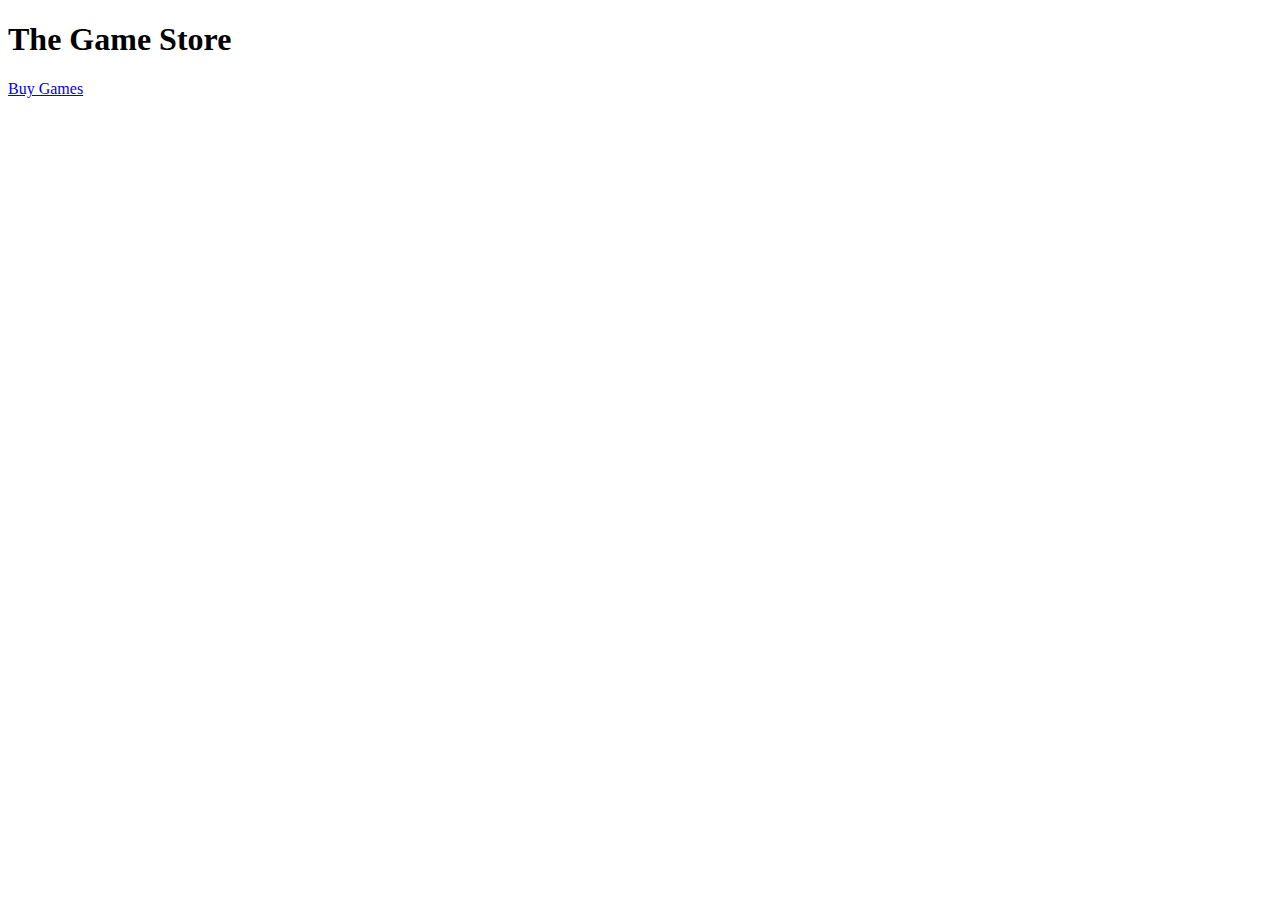
==== index.html @ 03fd7215 "generate product list" ====
<!DOCTYPE html>
<html lang="en">

<head>
    <meta charset="UTF-8">
    <meta name="viewport" content="width=device-width, initial-scale=1.0">
    <meta http-equiv="X-UA-Compatible" content="ie=edge">
    <link rel="stylesheet" href="style.css">
    <title>Products</title>
</head>

<body>
    <header>
        <h1>The Game Store</h1>
    </header>
    <p>
        <a href="./products/index.html">Buy Games</a>
    </p>

    <script type="module" src="app.js"></script>
</body>

</html>
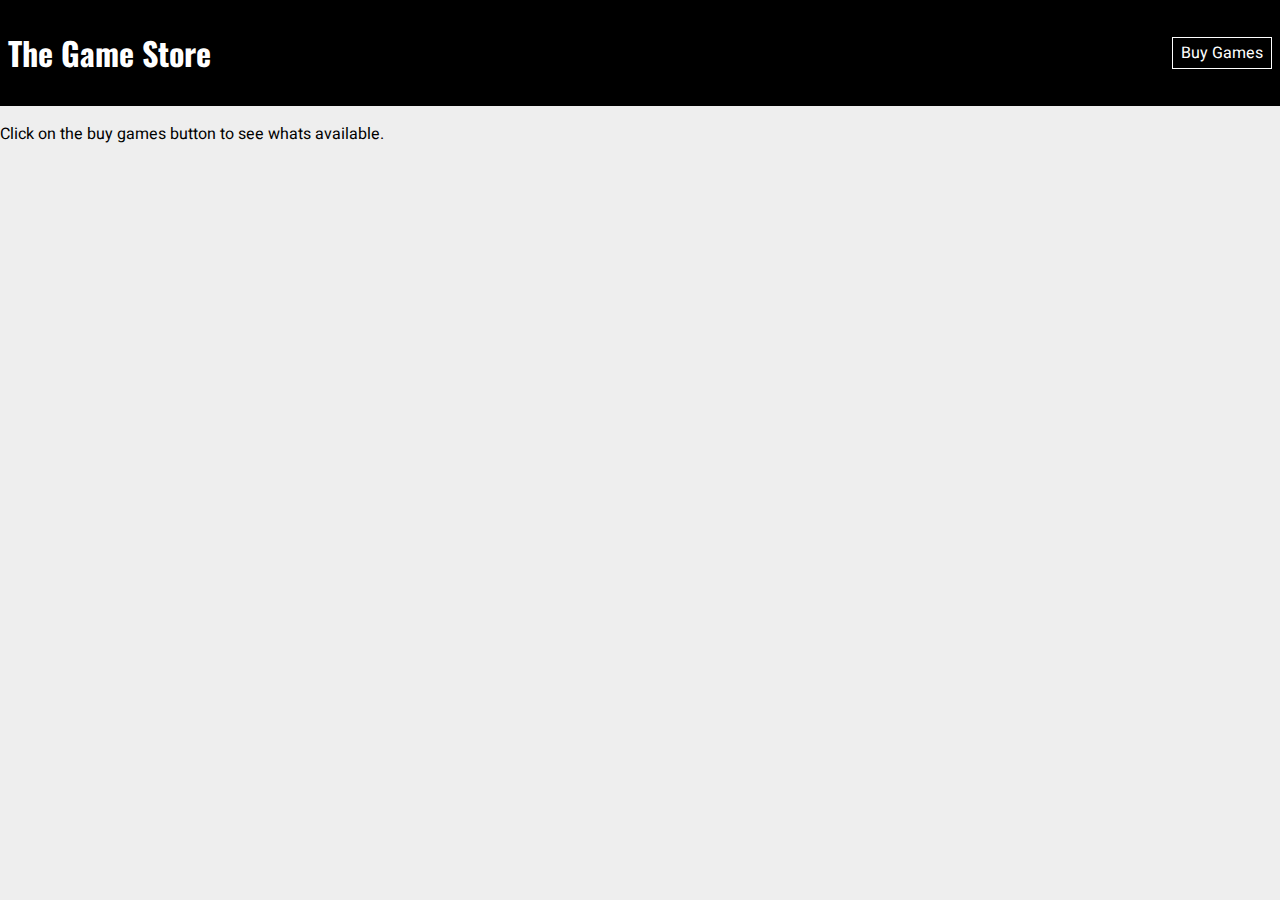
==== commit a419be39: "added css improvements" ====
--- a/index.html
+++ b/index.html
@@ -5,16 +5,19 @@
     <meta charset="UTF-8">
     <meta name="viewport" content="width=device-width, initial-scale=1.0">
     <meta http-equiv="X-UA-Compatible" content="ie=edge">
-    <link rel="stylesheet" href="style.css">
+    <link rel="stylesheet" href="./common/main.css">
     <title>Products</title>
 </head>
 
 <body>
     <header>
         <h1>The Game Store</h1>
+        <nav>
+            <a href="./products/index.html">Buy Games</a>
+        </nav>
     </header>
     <p>
-        <a href="./products/index.html">Buy Games</a>
+        Click on the buy games button to see whats available.
     </p>
 
     <script type="module" src="app.js"></script>
--- a/common/main.css
+++ b/common/main.css
@@ -0,0 +1,48 @@
+@import url('https://fonts.googleapis.com/css?family=Heebo|Oswald');
+
+* {
+    box-sizing: border-box;
+}
+
+body {
+    font-family: 'Heebo', sans-serif;
+    background: #eee;
+    margin: 0;
+}
+
+header {
+    display: flex;
+    justify-content: space-between;
+    align-items: center;
+    background: black;
+    color: white;
+}
+
+header nav a {
+    color: white;
+    border: 1px solid white;
+    padding: 3px 8px;
+    text-decoration: none;
+    transition: color 200ms ease-in;
+}
+
+header nav a:hover {
+    color: coral;
+    border: 1px solid coral;
+}
+
+header, main {
+    padding: 8px;
+}
+
+h1 {
+    font-family: 'Oswald';
+}
+
+.hidden {
+    display: none;
+}
+
+.centered {
+    text-align: center;
+}
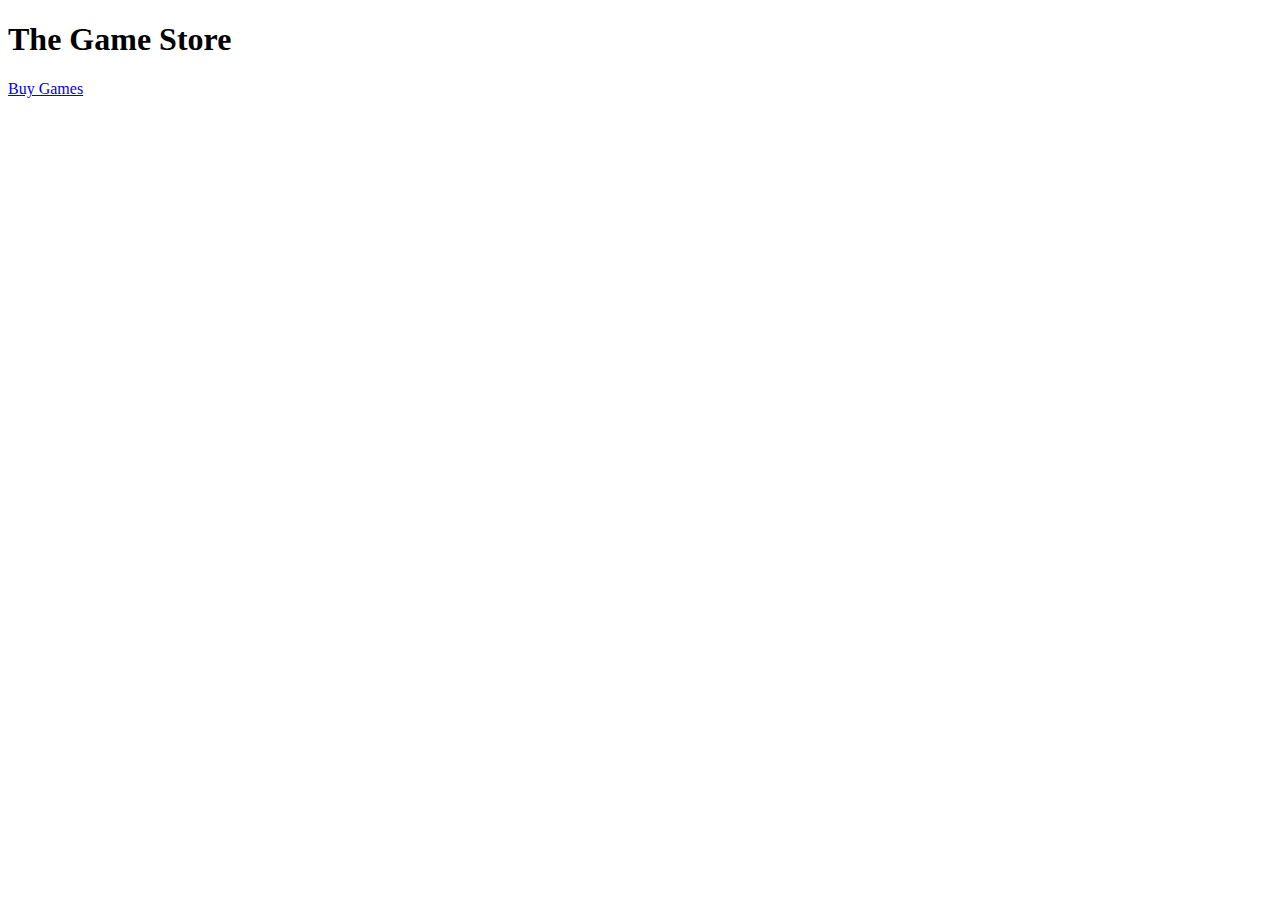
==== commit cb25a73a: "Merge pull request #1 from hunterdanielson/dev" ====
--- a/index.html
+++ b/index.html
@@ -5,19 +5,16 @@
     <meta charset="UTF-8">
     <meta name="viewport" content="width=device-width, initial-scale=1.0">
     <meta http-equiv="X-UA-Compatible" content="ie=edge">
-    <link rel="stylesheet" href="./common/main.css">
+    <link rel="stylesheet" href="style.css">
     <title>Products</title>
 </head>
 
 <body>
     <header>
         <h1>The Game Store</h1>
-        <nav>
-            <a href="./products/index.html">Buy Games</a>
-        </nav>
     </header>
     <p>
-        Click on the buy games button to see whats available.
+        <a href="./products/index.html">Buy Games</a>
     </p>
 
     <script type="module" src="app.js"></script>
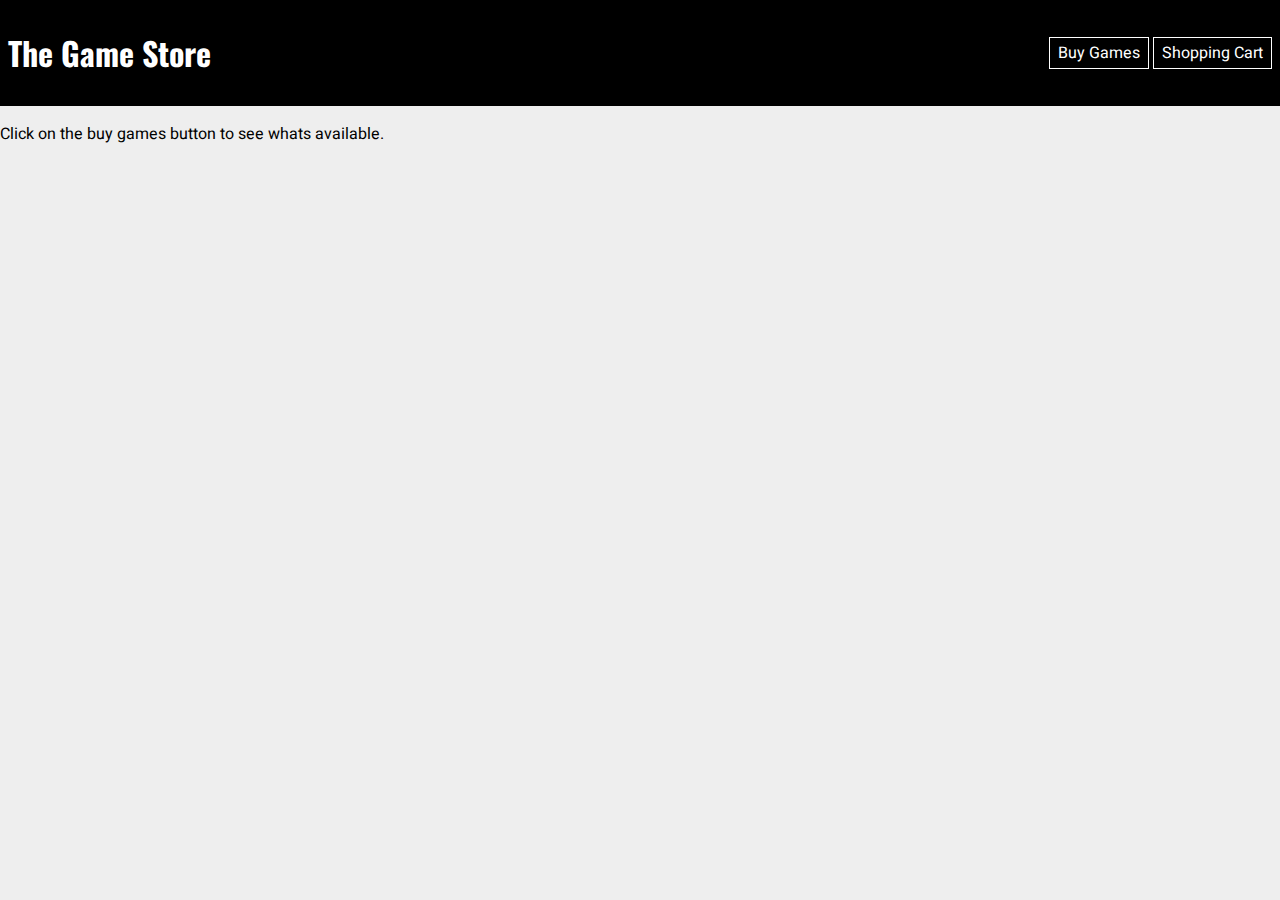
==== commit 1f2ec541: "initial static design for cart table" ====
--- a/index.html
+++ b/index.html
@@ -5,16 +5,20 @@
     <meta charset="UTF-8">
     <meta name="viewport" content="width=device-width, initial-scale=1.0">
     <meta http-equiv="X-UA-Compatible" content="ie=edge">
-    <link rel="stylesheet" href="style.css">
+    <link rel="stylesheet" href="./common/main.css">
     <title>Products</title>
 </head>
 
 <body>
     <header>
         <h1>The Game Store</h1>
+        <nav>
+            <a href="./products/index.html">Buy Games</a>
+            <a href="./cart/index.html">Shopping Cart</a>
+        </nav>
     </header>
     <p>
-        <a href="./products/index.html">Buy Games</a>
+        Click on the buy games button to see whats available.
     </p>
 
     <script type="module" src="app.js"></script>
--- a/common/main.css
+++ b/common/main.css
@@ -0,0 +1,48 @@
+@import url('https://fonts.googleapis.com/css?family=Heebo|Oswald');
+
+* {
+    box-sizing: border-box;
+}
+
+body {
+    font-family: 'Heebo', sans-serif;
+    background: #eee;
+    margin: 0;
+}
+
+header {
+    display: flex;
+    justify-content: space-between;
+    align-items: center;
+    background: black;
+    color: white;
+}
+
+header nav a {
+    color: white;
+    border: 1px solid white;
+    padding: 3px 8px;
+    text-decoration: none;
+    transition: color 200ms ease-in;
+}
+
+header nav a:hover {
+    color: coral;
+    border: 1px solid coral;
+}
+
+header, main {
+    padding: 8px;
+}
+
+h1 {
+    font-family: 'Oswald';
+}
+
+.hidden {
+    display: none;
+}
+
+.centered {
+    text-align: center;
+}
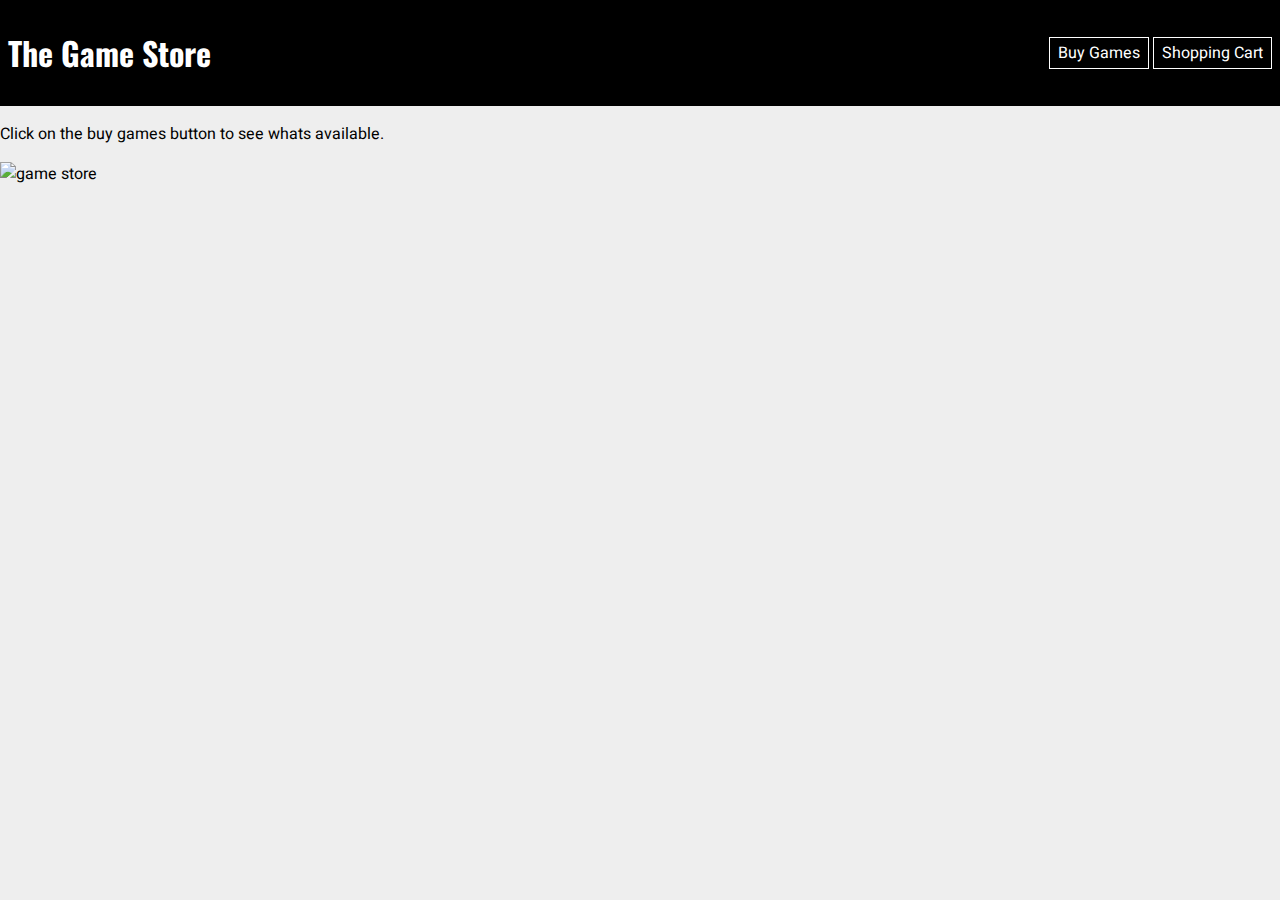
==== commit e52bdb33: "place order function working" ====
--- a/index.html
+++ b/index.html
@@ -20,6 +20,7 @@
     <p>
         Click on the buy games button to see whats available.
     </p>
+    <img src="https://thumbs.dreamstime.com/z/video-game-shop-theme-logo-template-video-game-shop-theme-logo-template-vector-109180240.jpg" height="30%" width="30%" alt="game store">
 
     <script type="module" src="app.js"></script>
 </body>
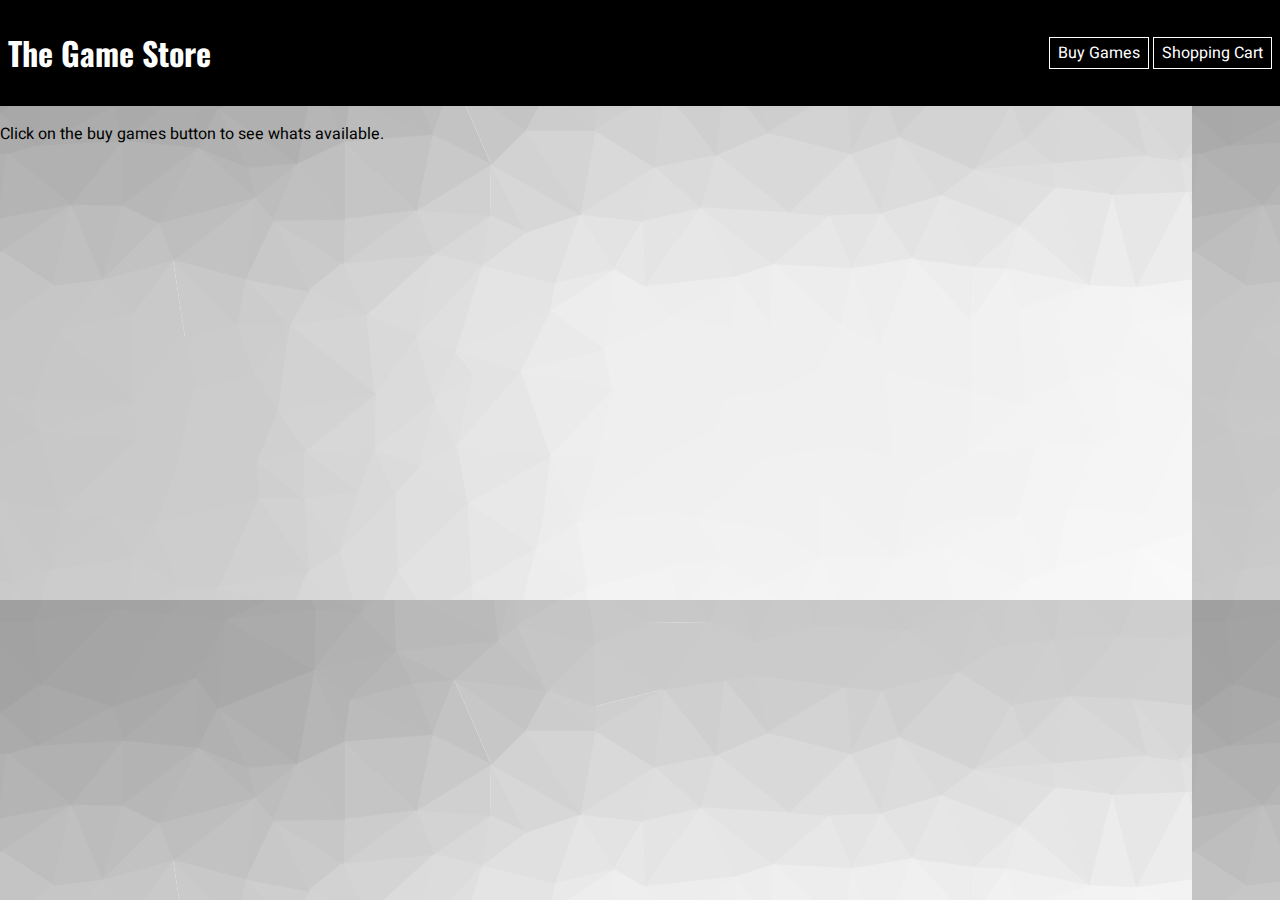
==== commit 19b4ed5f: "individual functions and css" ====
--- a/index.html
+++ b/index.html
@@ -20,9 +20,7 @@
     <p>
         Click on the buy games button to see whats available.
     </p>
-    <img src="https://thumbs.dreamstime.com/z/video-game-shop-theme-logo-template-video-game-shop-theme-logo-template-vector-109180240.jpg" height="30%" width="30%" alt="game store">
-
-    <script type="module" src="app.js"></script>
+    
 </body>
 
 </html>--- a/common/main.css
+++ b/common/main.css
@@ -6,7 +6,7 @@
 
 body {
     font-family: 'Heebo', sans-serif;
-    background: #eee;
+    background-image: url('../assets/cool-background.png');
     margin: 0;
 }
 
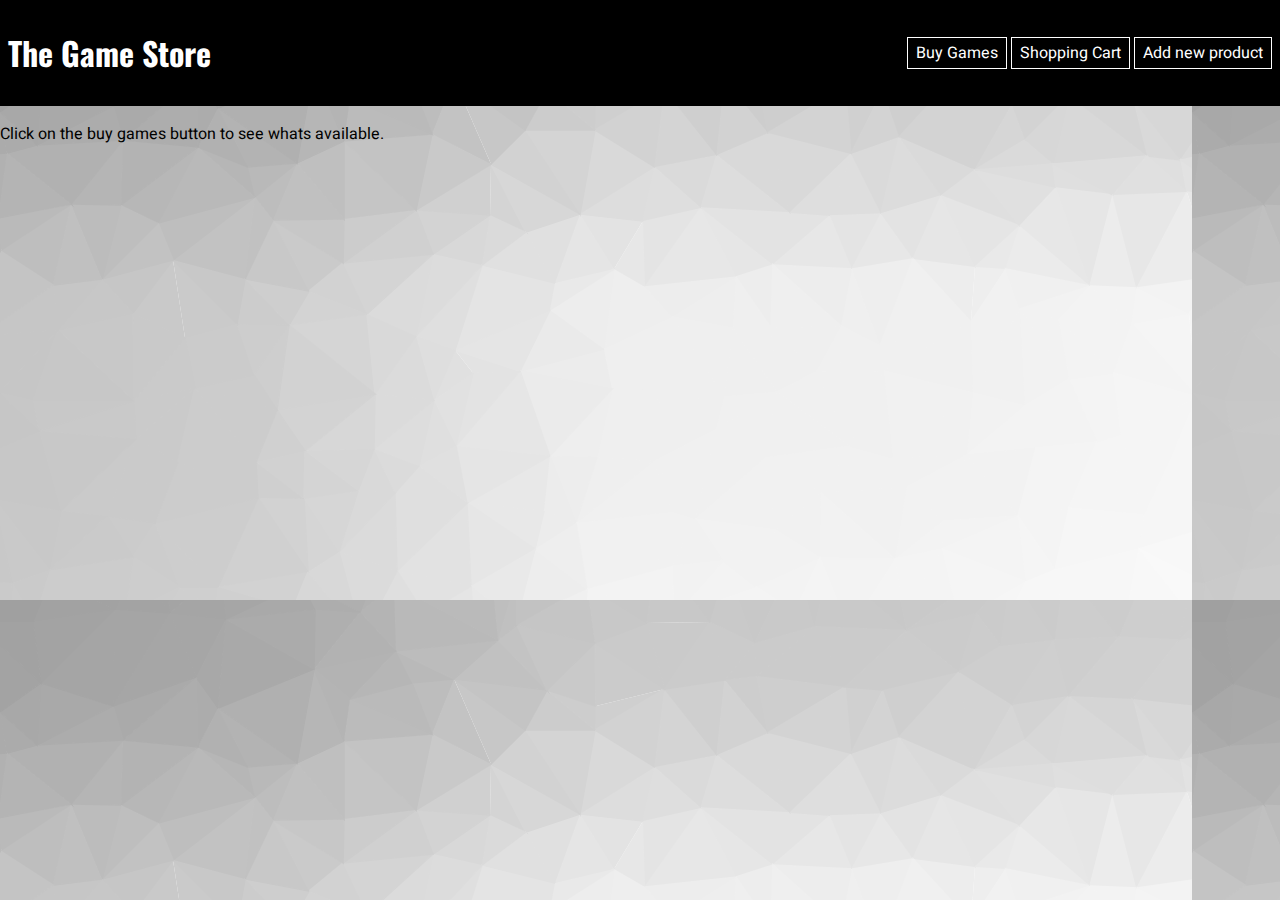
==== commit 170dd9a4: "add product html page" ====
--- a/index.html
+++ b/index.html
@@ -15,6 +15,7 @@
         <nav>
             <a href="./products/index.html">Buy Games</a>
             <a href="./cart/index.html">Shopping Cart</a>
+            <a href="./product-entry/product-entry.html">Add new product</a>
         </nav>
     </header>
     <p>
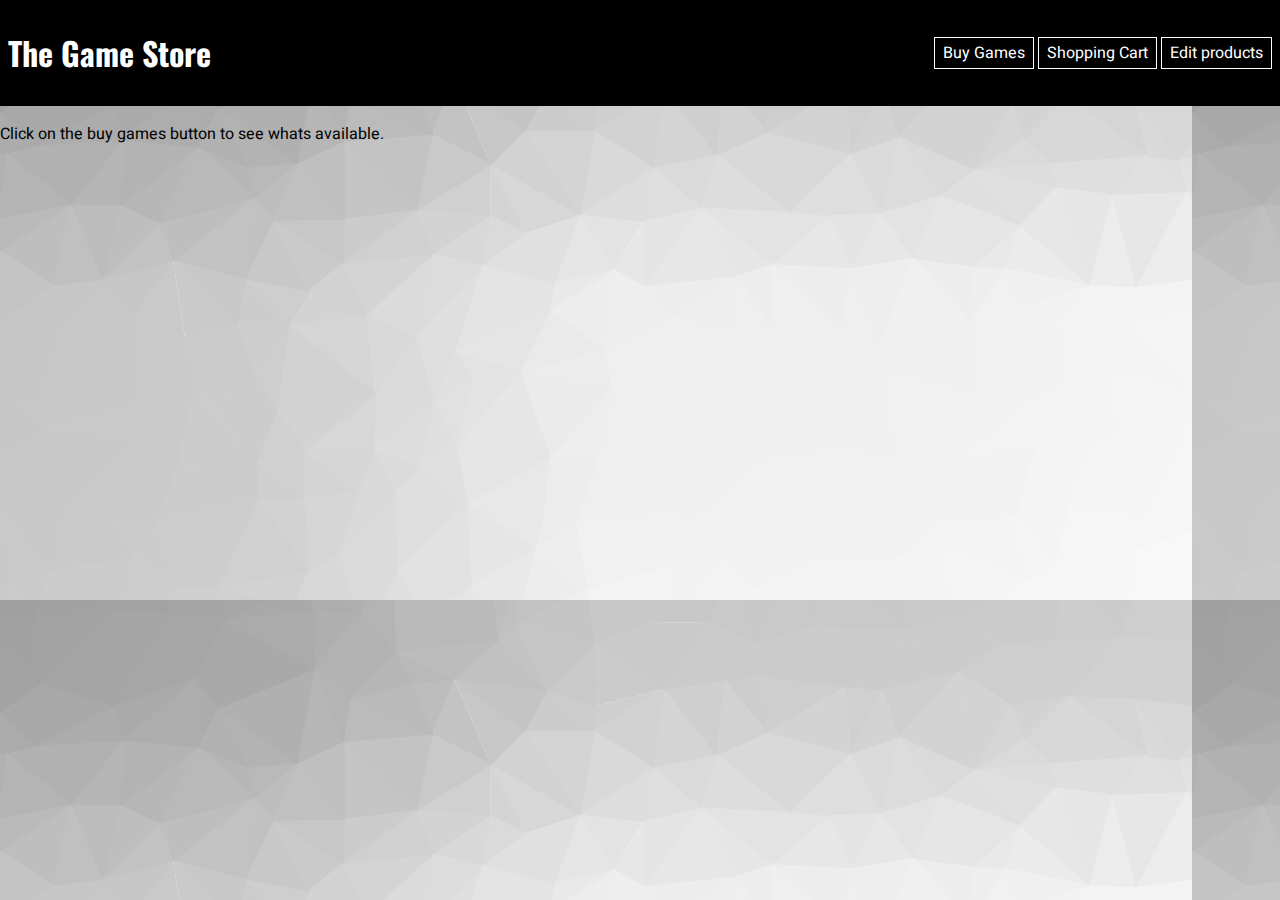
==== commit 957c730d: "remove item from product list" ====
--- a/index.html
+++ b/index.html
@@ -15,7 +15,7 @@
         <nav>
             <a href="./products/index.html">Buy Games</a>
             <a href="./cart/index.html">Shopping Cart</a>
-            <a href="./product-entry/product-entry.html">Add new product</a>
+            <a href="./product-entry/product-entry.html">Edit products</a>
         </nav>
     </header>
     <p>
